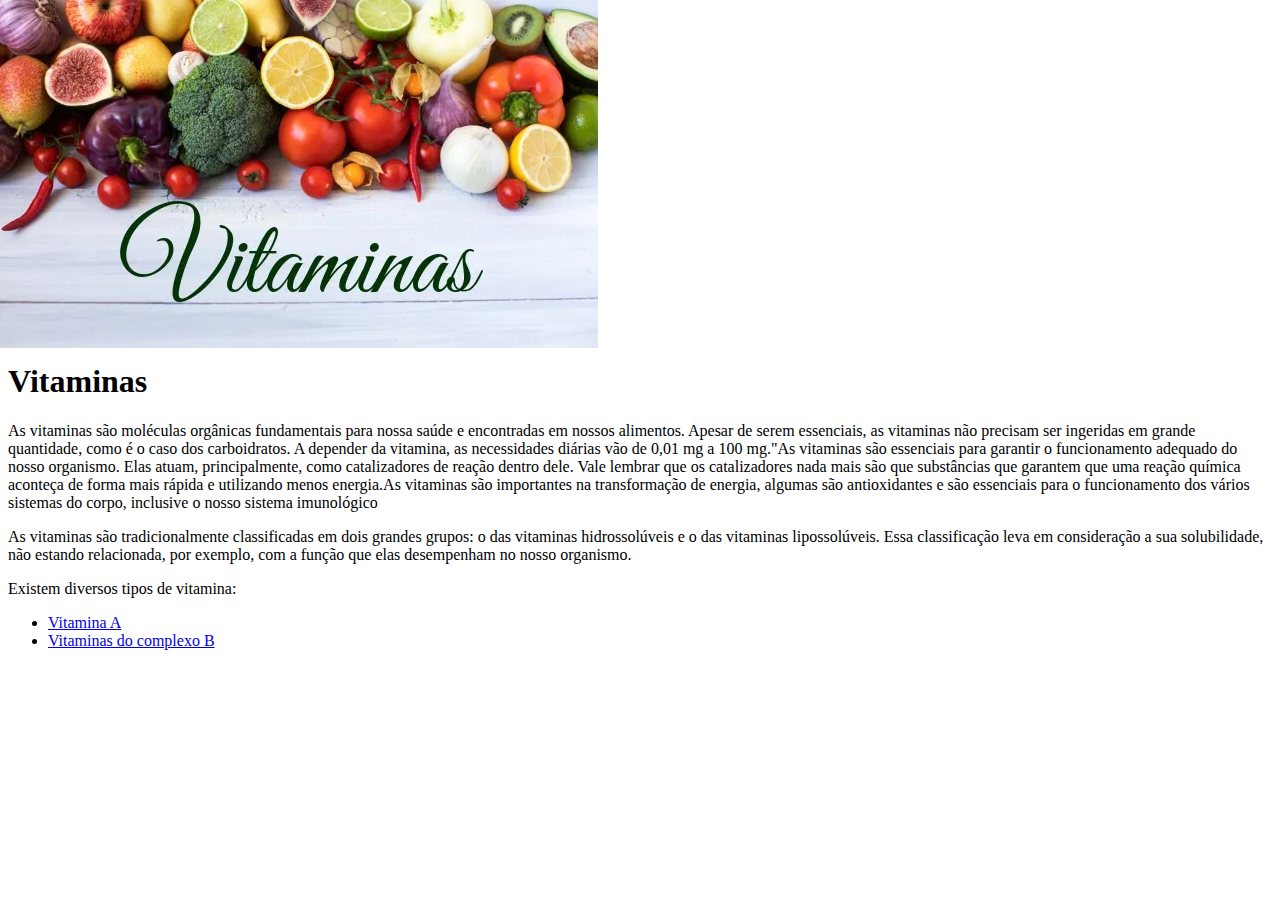
==== home.html @ c05e7040 "Add files via upload" ====
<!DOCTYPE html>
<html lang="pt-br">

  <head>
    <meta charset="utf-8">
    <title>VITAMINAS</title>
    <link rel="stylesheet" href="home.css">
  </head>
  <body>
    <header>
      <img src="vitaminas.webp" class="Vitaminas">
      <h1>Vitaminas</h1>

      </header>
       <p>As vitaminas são moléculas orgânicas fundamentais para nossa saúde e encontradas em nossos alimentos. Apesar de serem essenciais, as vitaminas não precisam ser ingeridas em grande quantidade, como é o caso dos carboidratos. A depender da vitamina, as necessidades diárias vão de 0,01 mg a 100 mg."As vitaminas são essenciais para garantir o funcionamento adequado do nosso organismo. Elas atuam, principalmente, como catalizadores de reação dentro dele. Vale lembrar que os catalizadores nada mais são que substâncias que garantem que uma reação química aconteça de forma mais rápida e utilizando menos energia.As vitaminas são importantes na transformação de energia, algumas são antioxidantes e são essenciais para o funcionamento dos vários sistemas do corpo, inclusive o nosso sistema imunológico</p>
       <p> As vitaminas são tradicionalmente classificadas em dois grandes grupos: o das vitaminas hidrossolúveis e o das vitaminas lipossolúveis. Essa classificação leva em consideração a sua solubilidade, não estando relacionada, por exemplo, com a função que elas desempenham no nosso organismo.
       </p>
       <p>Existem diversos tipos de vitamina:</p>
       <nav>
         <ul>
           <li> <a href="pagina.html"> Vitamina A</a></li>
           <li><a href="index.html"> Vitaminas do complexo B </a></li>
        </ul>
        </nav>




            </body>
  </html>
---- home.css ----
.Vitaminas{
  margin:-10px
}
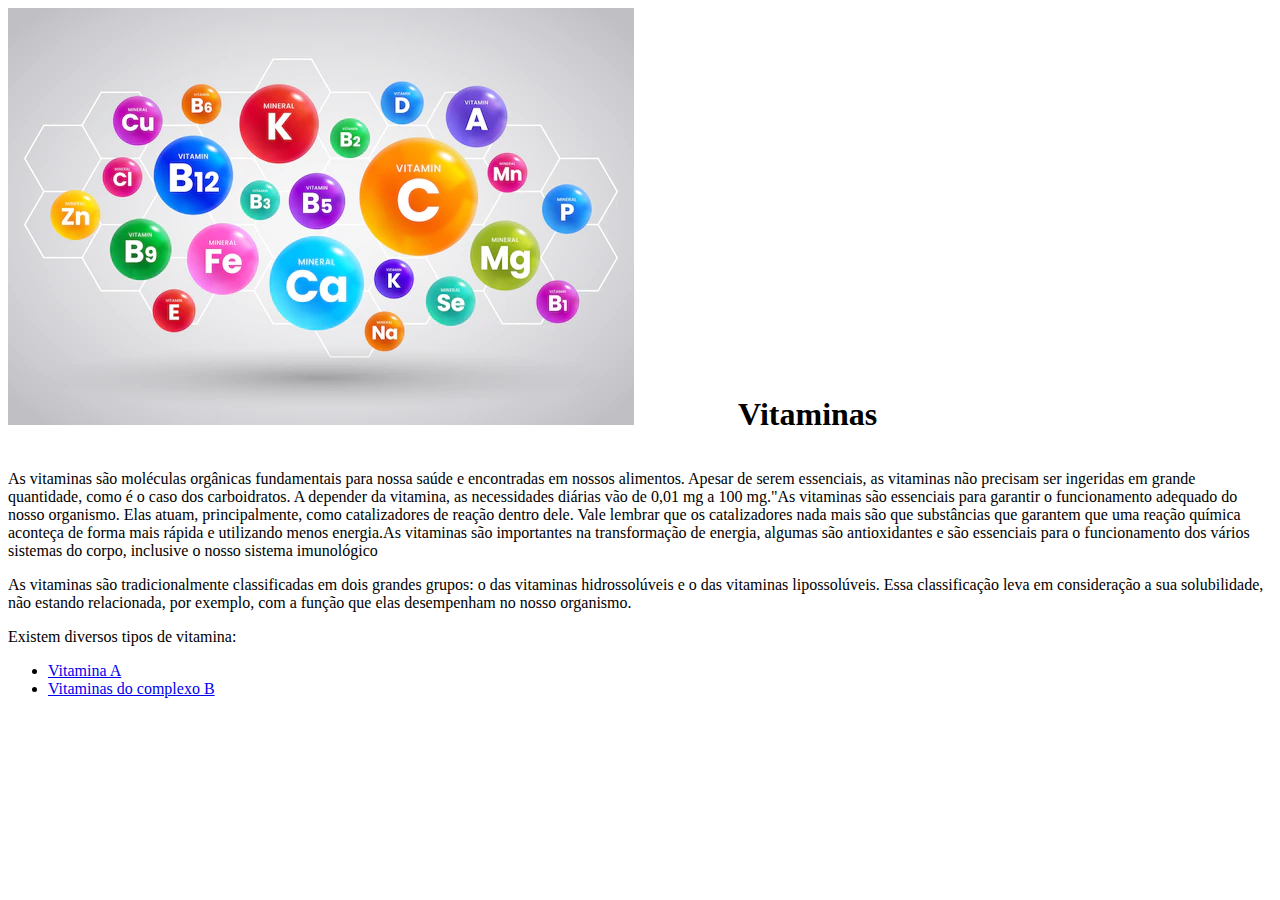
==== commit 7c6b9dfb: "Add files via upload" ====
--- a/home.html
+++ b/home.html
@@ -8,7 +8,7 @@
   </head>
   <body>
     <header>
-      <img src="vitaminas.webp" class="Vitaminas">
+      <img src="download.webp" class="Vitaminas">
       <h1>Vitaminas</h1>
 
       </header>
--- a/home.css
+++ b/home.css
@@ -1,3 +1,9 @@
 .Vitaminas{
-  margin:-10px
+  width:-150%
 }
+
+
+h1{
+  display: inline-block;
+  margin-left: 100px
+}
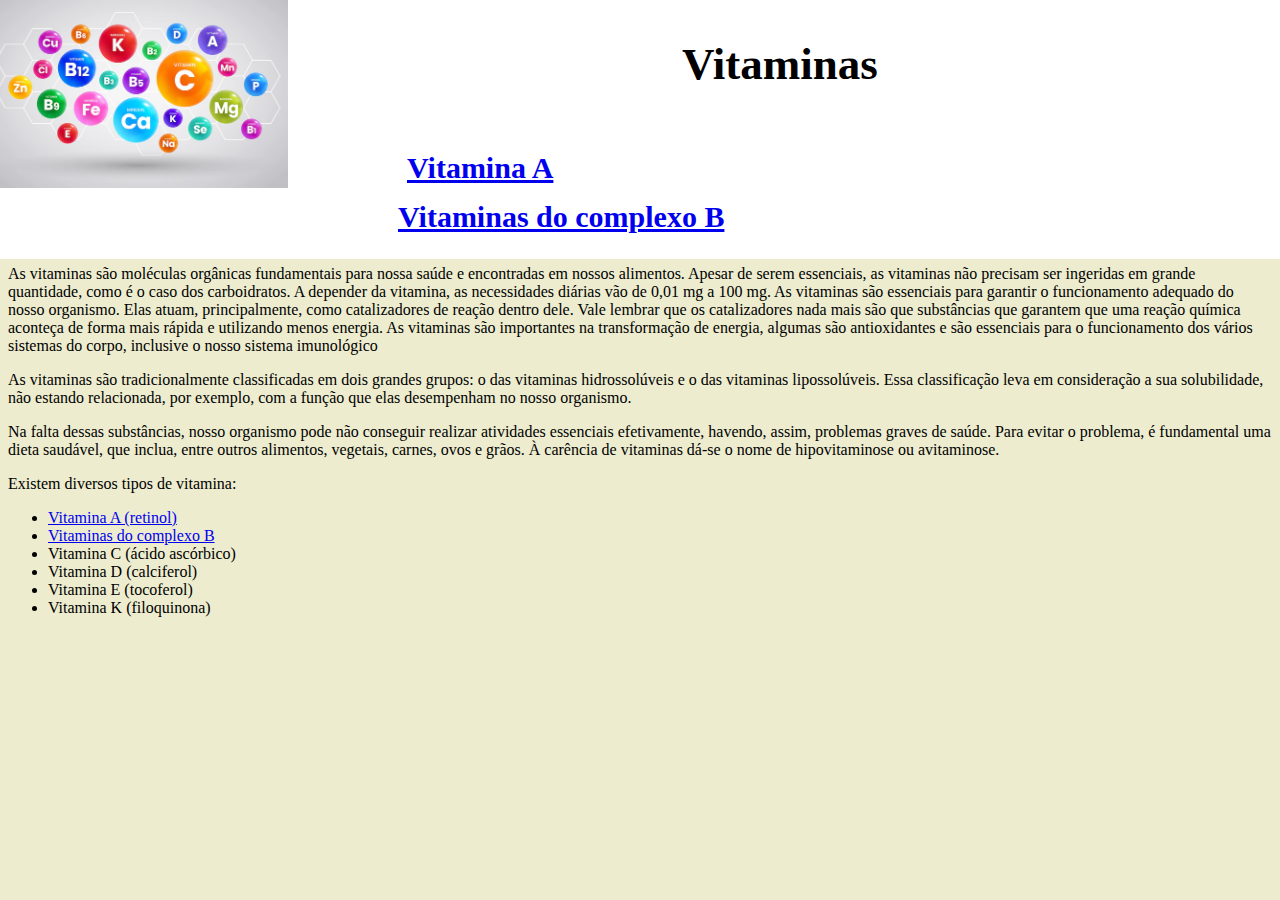
==== commit c6bbe449: "Add files via upload" ====
--- a/home.html
+++ b/home.html
@@ -9,17 +9,23 @@
   <body>
     <header>
       <img src="download.webp" class="Vitaminas">
-      <h1>Vitaminas</h1>
-
-      </header>
-       <p>As vitaminas são moléculas orgânicas fundamentais para nossa saúde e encontradas em nossos alimentos. Apesar de serem essenciais, as vitaminas não precisam ser ingeridas em grande quantidade, como é o caso dos carboidratos. A depender da vitamina, as necessidades diárias vão de 0,01 mg a 100 mg."As vitaminas são essenciais para garantir o funcionamento adequado do nosso organismo. Elas atuam, principalmente, como catalizadores de reação dentro dele. Vale lembrar que os catalizadores nada mais são que substâncias que garantem que uma reação química aconteça de forma mais rápida e utilizando menos energia.As vitaminas são importantes na transformação de energia, algumas são antioxidantes e são essenciais para o funcionamento dos vários sistemas do corpo, inclusive o nosso sistema imunológico</p>
+       <h1>Vitaminas</h1>
+        <h2 class="tituloa"><a href="pagina.html">Vitamina A</a></h2>
+        <h2 class="titulob"><a href="index.html"> Vitaminas do complexo B</a></h2>
+     </header>
+       <p>As vitaminas são moléculas orgânicas fundamentais para nossa saúde e encontradas em nossos alimentos. Apesar de serem essenciais, as vitaminas não precisam ser ingeridas em grande quantidade, como é o caso dos carboidratos. A depender da vitamina, as necessidades diárias vão de 0,01 mg a 100 mg. As vitaminas são essenciais para garantir o funcionamento adequado do nosso organismo. Elas atuam, principalmente, como catalizadores de reação dentro dele. Vale lembrar que os catalizadores nada mais são que substâncias que garantem que uma reação química aconteça de forma mais rápida e utilizando menos energia. As vitaminas são importantes na transformação de energia, algumas são antioxidantes e são essenciais para o funcionamento dos vários sistemas do corpo, inclusive o nosso sistema imunológico</p>
        <p> As vitaminas são tradicionalmente classificadas em dois grandes grupos: o das vitaminas hidrossolúveis e o das vitaminas lipossolúveis. Essa classificação leva em consideração a sua solubilidade, não estando relacionada, por exemplo, com a função que elas desempenham no nosso organismo.
        </p>
+       <p>Na falta dessas substâncias, nosso organismo pode não conseguir realizar atividades essenciais efetivamente, havendo, assim, problemas graves de saúde. Para evitar o problema, é fundamental uma dieta saudável, que inclua, entre outros alimentos, vegetais, carnes, ovos e grãos. À carência de vitaminas dá-se o nome de hipovitaminose ou avitaminose.</p>
        <p>Existem diversos tipos de vitamina:</p>
        <nav>
          <ul>
-           <li> <a href="pagina.html"> Vitamina A</a></li>
+           <li> <a href="pagina.html"> Vitamina A (retinol)</a></li>
            <li><a href="index.html"> Vitaminas do complexo B </a></li>
+           <li>Vitamina C (ácido ascórbico) </li>
+           <li>Vitamina D (calciferol)</li>
+           <li>Vitamina E (tocoferol)</li>
+           <li>Vitamina K (filoquinona)</li>
         </ul>
         </nav>
 
--- a/home.css
+++ b/home.css
@@ -1,9 +1,36 @@
-.Vitaminas{
-  width:-150%
+header{
+	background: #ffffff;
+	margin:-10px;
 }
 
+body{
+	font-family: candara;
+	background:#edeccf
+}
 
+.Vitaminas{
+	width: 300px;
+	margin: -10px
+}
+	
 h1{
   display: inline-block;
-  margin-left: 100px
+  margin-left: 400px;
+  position: absolute;
+  font-size:45px;
+  margin-top: 40px
 }
+
+.tituloa{
+ 	display: inline-block;
+ 	margin-left: 125px;
+ 	margin-top: 10px;
+ 	font-size:30px;
+}
+ 
+.titulob{
+	display: inline-block;
+	margin-left: 400px;
+	font-size:30px;
+	margin-top: -10px
+}